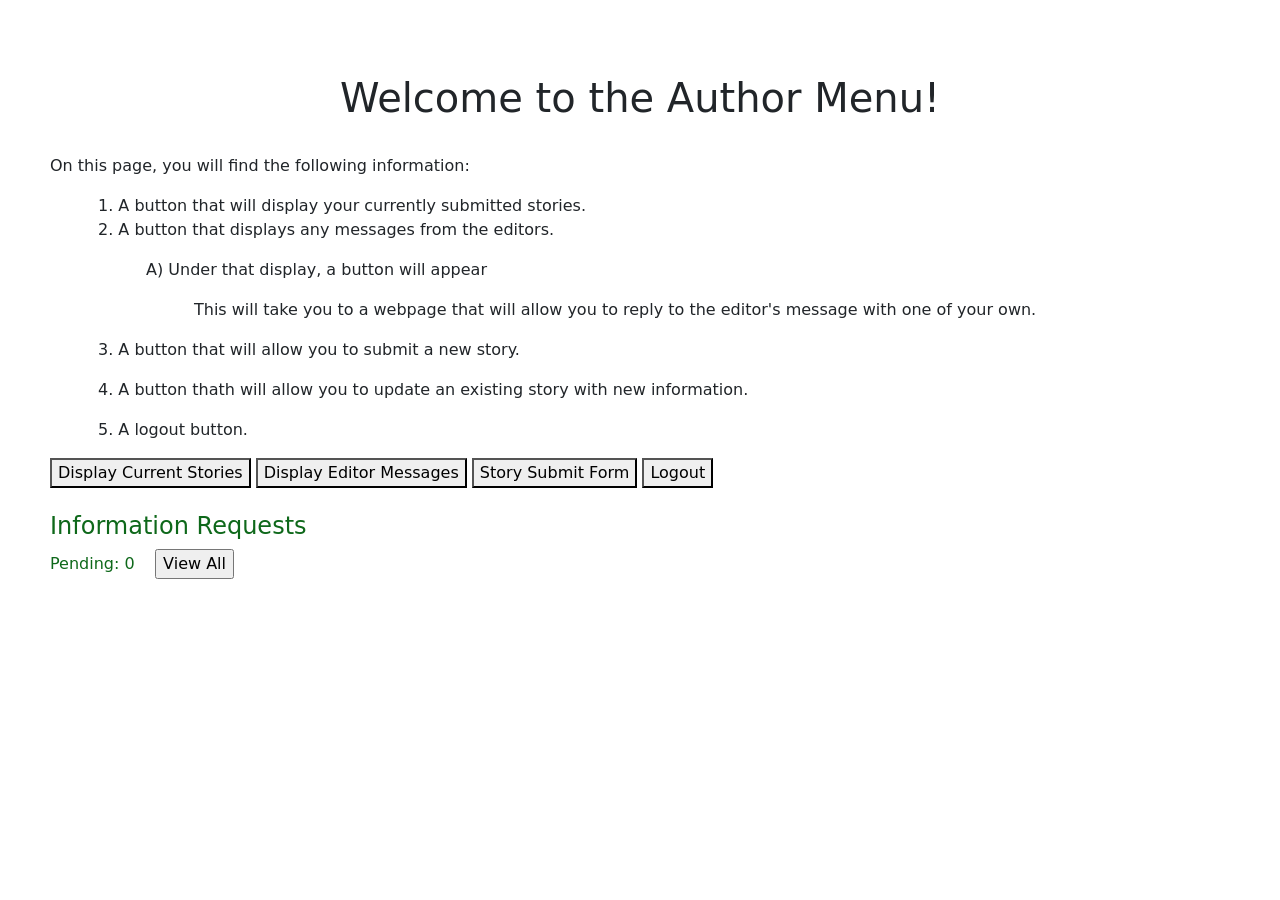
==== src/main/webapp/authors.html @ 7c99cf76 "Add files via upload Not every file in this Repo is actually used in the MVP. However, I have includ" ====
<!DOCTYPE html>
<html lang="en">
<head>
    <meta charset="UTF-8">
    <meta http-equiv="X-UA-Compatible" content="IE=edge">
    <meta name="viewport" content="width=device-width, initial-scale=1.0">
    <title>Author Menu</title>
    <!-- Bootstrap CSS -->
    <link href="https://cdn.jsdelivr.net/npm/bootstrap@5.0.1/dist/css/bootstrap.min.css" rel="stylesheet" integrity="sha384-+0n0xVW2eSR5OomGNYDnhzAbDsOXxcvSN1TPprVMTNDbiYZCxYbOOl7+AMvyTG2x" crossorigin="anonymous">
	<script src='authors.js'></script>
    <style>
        table, th, td { border: 1px solid black; } 
        body { margin: 50px; }
        h1 { text-align: center; }
        label {
            width: 100px;
            display: inline-block;
            text-align: left;
        }
    </style>
</head>
<body>
    <br>
    <h1>Welcome to the Author Menu!</h1>
    <br>
    <p>On this page, you will find the following information:</p>
    <p style="padding-left: 3em;">1. A button that will display your currently submitted stories. <br>
        2. A button that displays any messages from the editors.</p>
    <p style="padding-left: 6em;">A) Under that display, a button will appear</p>
    <p style="padding-left: 9em;">This will take you to a webpage that will allow you to reply to the editor's message with one of your own.</p>
    <p style="padding-left: 3em;">3. A button that will allow you to submit a new story.
    <p style="padding-left: 3em;">4. A button thath will allow you to update an existing story with new information.
    <p style="padding-left: 3em;">5. A logout button.</p>
    </p>
    <button type="button" onclick="displayStories()">Display Current Stories</button>
    <button type="button" onclick="getEditorMessages()">Display Editor Messages</button>
    <button type="button" onclick="submitStory()">Story Submit Form</button>
    <button type="button" onclick="logout()">Logout</button>
    <br>
    <br>
    <div id="storyData" style="color: rgb(14, 104, 26)">
        <h4>Information Requests</h4>
                    <label for="info_button" id="info_button_label">Pending: 0</label>
                    <input type="button" value="View All" id="info_button" onclick="viewInfoRequests()">
    </div>
    <!-- Bootstrap Script -->
    <script src="https://cdn.jsdelivr.net/npm/bootstrap@5.0.1/dist/js/bootstrap.bundle.min.js" integrity="sha384-gtEjrD/SeCtmISkJkNUaaKMoLD0//ElJ19smozuHV6z3Iehds+3Ulb9Bn9Plx0x4" crossorigin="anonymous"></script>
</body>
</html>
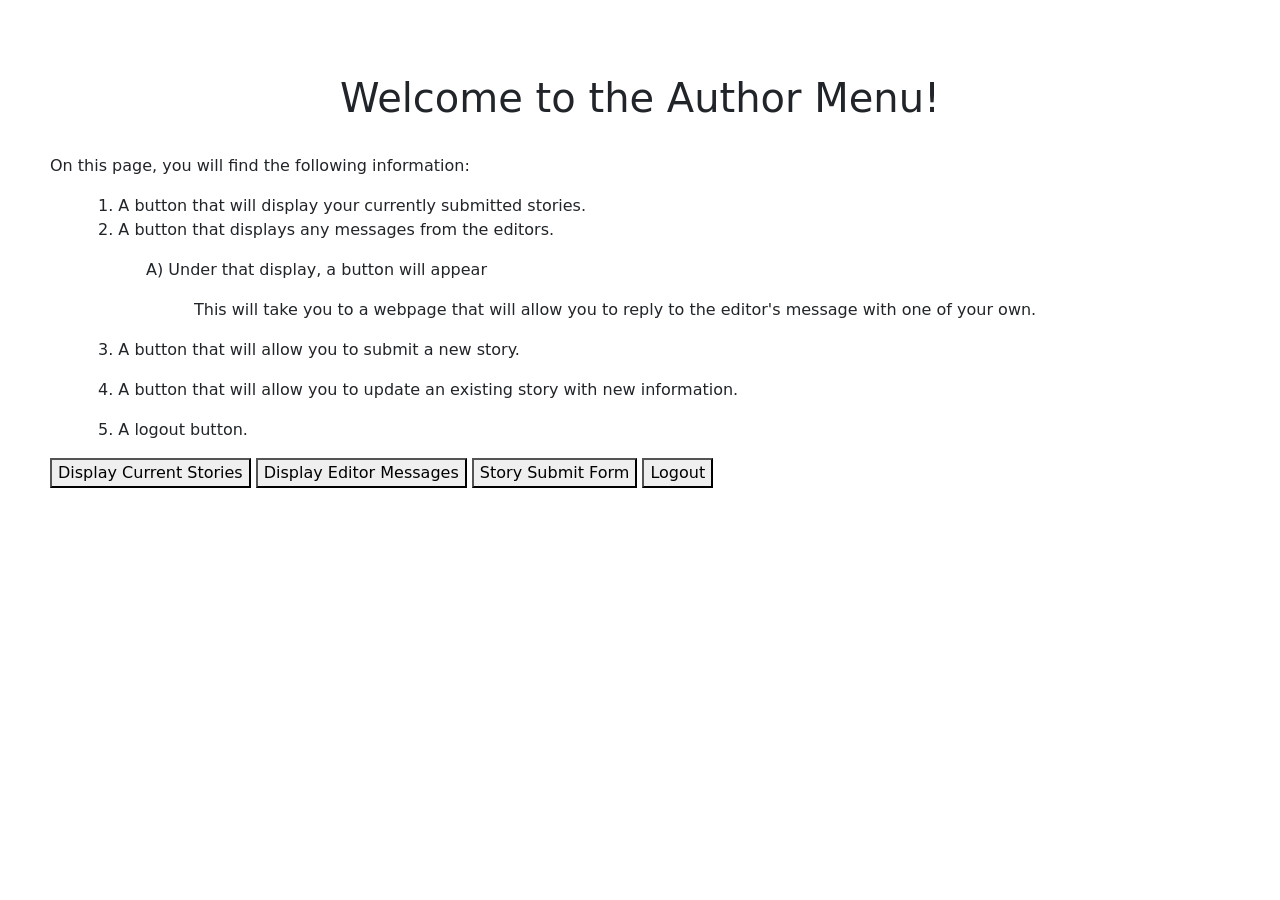
==== commit 1f5753ef: "Add files via upload Reject and Approve Drafts not quite working correctly, almost there though!" ====
--- a/src/main/webapp/authors.html
+++ b/src/main/webapp/authors.html
@@ -29,7 +29,7 @@
     <p style="padding-left: 6em;">A) Under that display, a button will appear</p>
     <p style="padding-left: 9em;">This will take you to a webpage that will allow you to reply to the editor's message with one of your own.</p>
     <p style="padding-left: 3em;">3. A button that will allow you to submit a new story.
-    <p style="padding-left: 3em;">4. A button thath will allow you to update an existing story with new information.
+    <p style="padding-left: 3em;">4. A button that will allow you to update an existing story with new information.
     <p style="padding-left: 3em;">5. A logout button.</p>
     </p>
     <button type="button" onclick="displayStories()">Display Current Stories</button>
@@ -39,9 +39,10 @@
     <br>
     <br>
     <div id="storyData" style="color: rgb(14, 104, 26)">
-        <h4>Information Requests</h4>
-                    <label for="info_button" id="info_button_label">Pending: 0</label>
-                    <input type="button" value="View All" id="info_button" onclick="viewInfoRequests()">
+    
+    </div>
+    <div id="editorMessageData" style="color: rgb(14, 104, 26)">
+    
     </div>
     <!-- Bootstrap Script -->
     <script src="https://cdn.jsdelivr.net/npm/bootstrap@5.0.1/dist/js/bootstrap.bundle.min.js" integrity="sha384-gtEjrD/SeCtmISkJkNUaaKMoLD0//ElJ19smozuHV6z3Iehds+3Ulb9Bn9Plx0x4" crossorigin="anonymous"></script>
